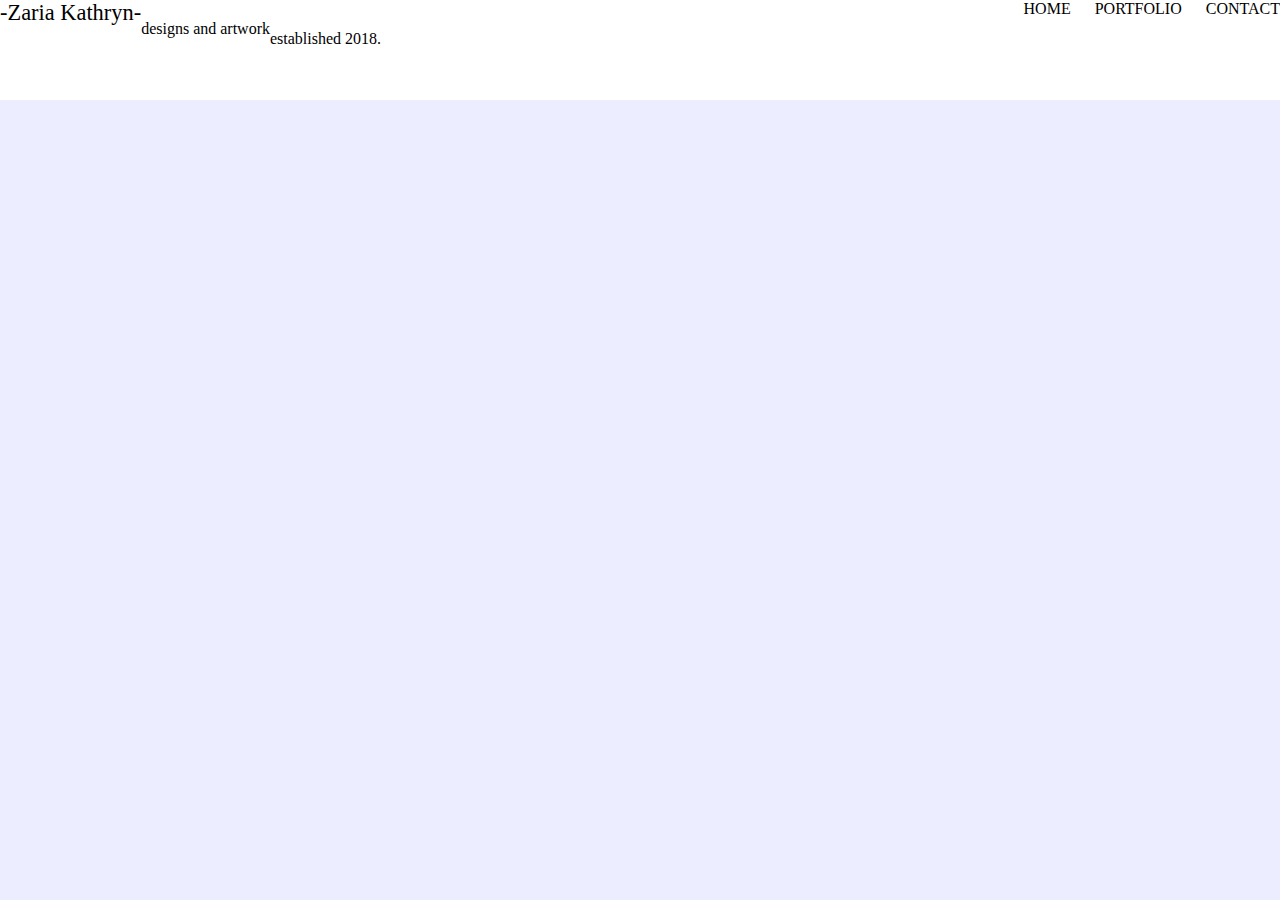
==== index.html @ 99bc5060 "started working on the logo and links struggling to get placement right, might just move onto rest o" ====
<!DOCTYPE html>
<html>

<head>
    <title> -Zaria Kathryn- Designs and artwork </title>
    
    <link rel= "stylesheet" 
    href="styles.css"/>
    
    </head>
    
    <body>
    <link rel= "stylesheet" 
    href="styles.css"/>
        <div class="header">
        
        <div class="nav">
            <div class= "firstlogo">
            -Zaria Kathryn-
            </div> 
            <div class="secondlogo">
            designs and artwork
            </div>
            <div class="thirdlogo">
            established 2018.
            </div>
                    <div class= "links">
                    HOME    
                    PORTFOLIO    
                    CONTACT    

                    </div>
        </div>
        </div>
        
    </body>
    
</html>
---- styles.css ----
body {
    background-color: #eceeff;
    margin-top: 0;
    margin-left: 0;
    margin-bottom: 0;
    margin-right: 0;
}

.header {
  background-color: white;
    color: black;
    height: 100px;
}

.firstlogo{
   float: left;
    margin-top: 0px;
    font-size: 1.4rem;
    color: black;
}

.secondlogo{
 float:left;
    left:0px;
    margin-top:20px;    
}

.thirdlogo{
    float: left;
    margin-top: 30px;
}

.links {
    float: right;
    margin-top: auto;
    word-spacing: 20px;
    
}
---- styles.css ----
body {
    background-color: #eceeff;
    margin-top: 0;
    margin-left: 0;
    margin-bottom: 0;
    margin-right: 0;
}

.header {
  background-color: white;
    color: black;
    height: 100px;
}

.firstlogo{
   float: left;
    margin-top: 0px;
    font-size: 1.4rem;
    color: black;
}

.secondlogo{
 float:left;
    left:0px;
    margin-top:20px;    
}

.thirdlogo{
    float: left;
    margin-top: 30px;
}

.links {
    float: right;
    margin-top: auto;
    word-spacing: 20px;
    
}
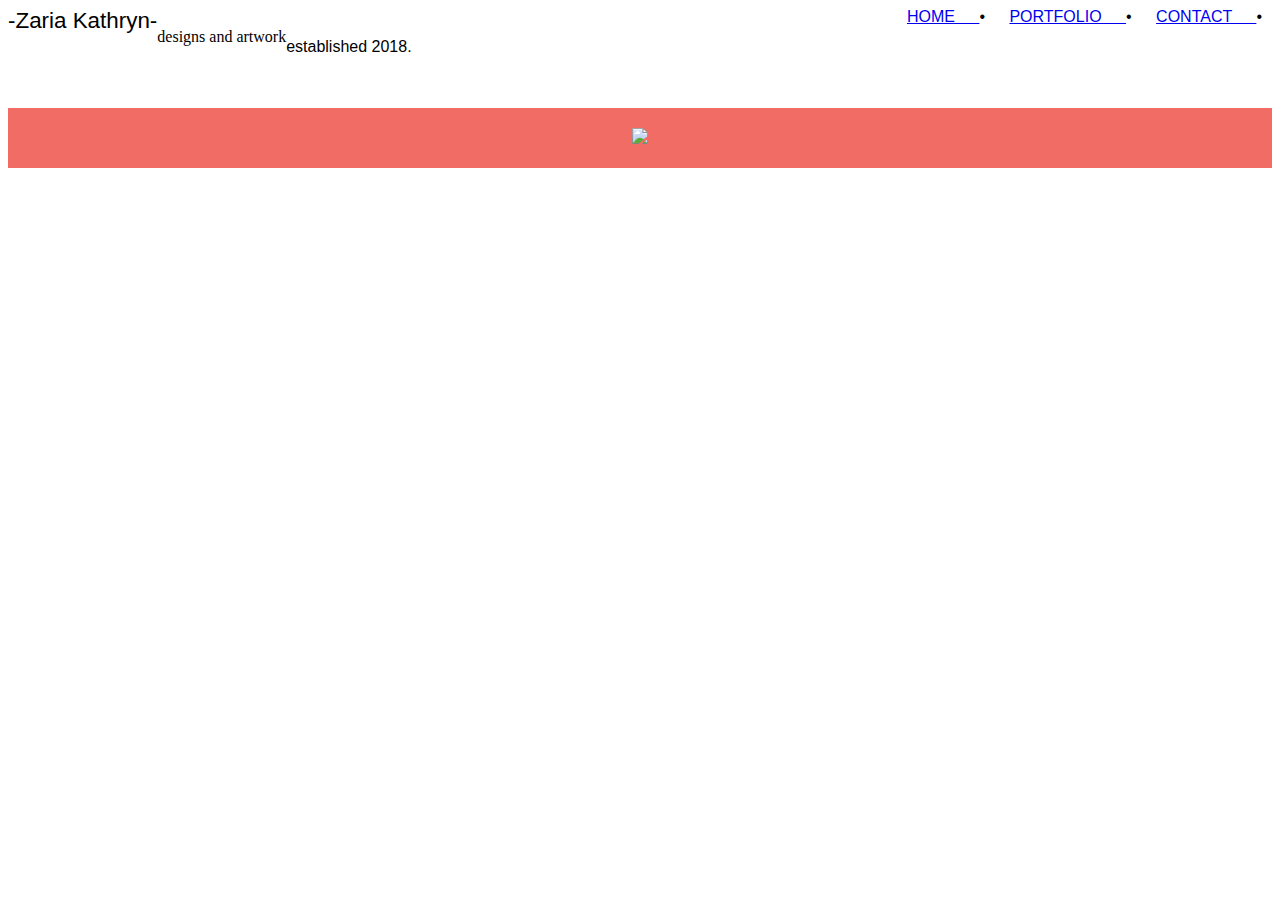
==== commit d7d64fa7: "still working  cant get it perfect" ====
--- a/index.html
+++ b/index.html
@@ -2,6 +2,8 @@
 <html>
 
 <head>
+    
+    
     <title> -Zaria Kathryn- Designs and artwork </title>
     
     <link rel= "stylesheet" 
@@ -9,7 +11,7 @@
     
     </head>
     
-    <body>
+    <body>   
     <link rel= "stylesheet" 
     href="styles.css"/>
         <div class="header">
@@ -18,21 +20,26 @@
             <div class= "firstlogo">
             -Zaria Kathryn-
             </div> 
+            
             <div class="secondlogo">
             designs and artwork
             </div>
             <div class="thirdlogo">
             established 2018.
             </div>
+            
                     <div class= "links">
-                    HOME    
-                    PORTFOLIO    
-                    CONTACT    
-
+                    <a href="#"> HOME </a> &bull;  
+                    <a href="#">PORTFOLIO  </a> &bull;  
+                    <a href="#"> CONTACT </a> &bull; 
                     </div>
         </div>
         </div>
+           <div class="banner">
+               <img src="image.png"/>
+               
+        </div>
         
     </body>
-    
+ 
 </html> 
--- a/styles.css
+++ b/styles.css
@@ -1,10 +1,17 @@
+<style>
+@import url('https://fonts.googleapis.com/css?family=Nothing+You+Could+Do|Open+Sans+Condensed:300');
+</style>
+
 body {
     background-color: #eceeff;
-    margin-top: 0;
+    margin-top:0;
     margin-left: 0;
     margin-bottom: 0;
     margin-right: 0;
+
+
 }
+
 
 .header {
   background-color: white;
@@ -12,27 +19,46 @@
     height: 100px;
 }
 
-.firstlogo{
-   float: left;
-    margin-top: 0px;
-    font-size: 1.4rem;
-    color: black;
+.firstlogo {
+float: left;
+margin-top: 0px;
+font-size: 1.4rem;
+color: black;
+font-family: 'Open Sans Condensed', sans-serif;
 }
 
 .secondlogo{
- float:left;
-    left:0px;
-    margin-top:20px;    
+float:left;
+left:0px;
+margin-top:20px; 
+font-family: 'Nothing You Could Do', cursive;
 }
 
 .thirdlogo{
-    float: left;
-    margin-top: 30px;
+float: left;
+margin-top: 30px;
+font-family: 'Open Sans Condensed', sans-serif;
 }
 
 .links {
+    color: black;
+    text-decoration: none;
+    padding: left:10px;
+    padding-right: 10px;
     float: right;
     margin-top: auto;
     word-spacing: 20px;
+    font-family: 'Open Sans Condensed', sans-serif;
     
+}
+
+.banner {
+     background-color: #F16C65;
+     padding: 20px 0;
+     text-align: center;
+}
+
+.banner img {
+     max-width: 780px;
+     width: 90%;
 }--- a/styles.css
+++ b/styles.css
@@ -1,10 +1,17 @@
+<style>
+@import url('https://fonts.googleapis.com/css?family=Nothing+You+Could+Do|Open+Sans+Condensed:300');
+</style>
+
 body {
     background-color: #eceeff;
-    margin-top: 0;
+    margin-top:0;
     margin-left: 0;
     margin-bottom: 0;
     margin-right: 0;
+
+
 }
+
 
 .header {
   background-color: white;
@@ -12,27 +19,46 @@
     height: 100px;
 }
 
-.firstlogo{
-   float: left;
-    margin-top: 0px;
-    font-size: 1.4rem;
-    color: black;
+.firstlogo {
+float: left;
+margin-top: 0px;
+font-size: 1.4rem;
+color: black;
+font-family: 'Open Sans Condensed', sans-serif;
 }
 
 .secondlogo{
- float:left;
-    left:0px;
-    margin-top:20px;    
+float:left;
+left:0px;
+margin-top:20px; 
+font-family: 'Nothing You Could Do', cursive;
 }
 
 .thirdlogo{
-    float: left;
-    margin-top: 30px;
+float: left;
+margin-top: 30px;
+font-family: 'Open Sans Condensed', sans-serif;
 }
 
 .links {
+    color: black;
+    text-decoration: none;
+    padding: left:10px;
+    padding-right: 10px;
     float: right;
     margin-top: auto;
     word-spacing: 20px;
+    font-family: 'Open Sans Condensed', sans-serif;
     
+}
+
+.banner {
+     background-color: #F16C65;
+     padding: 20px 0;
+     text-align: center;
+}
+
+.banner img {
+     max-width: 780px;
+     width: 90%;
 }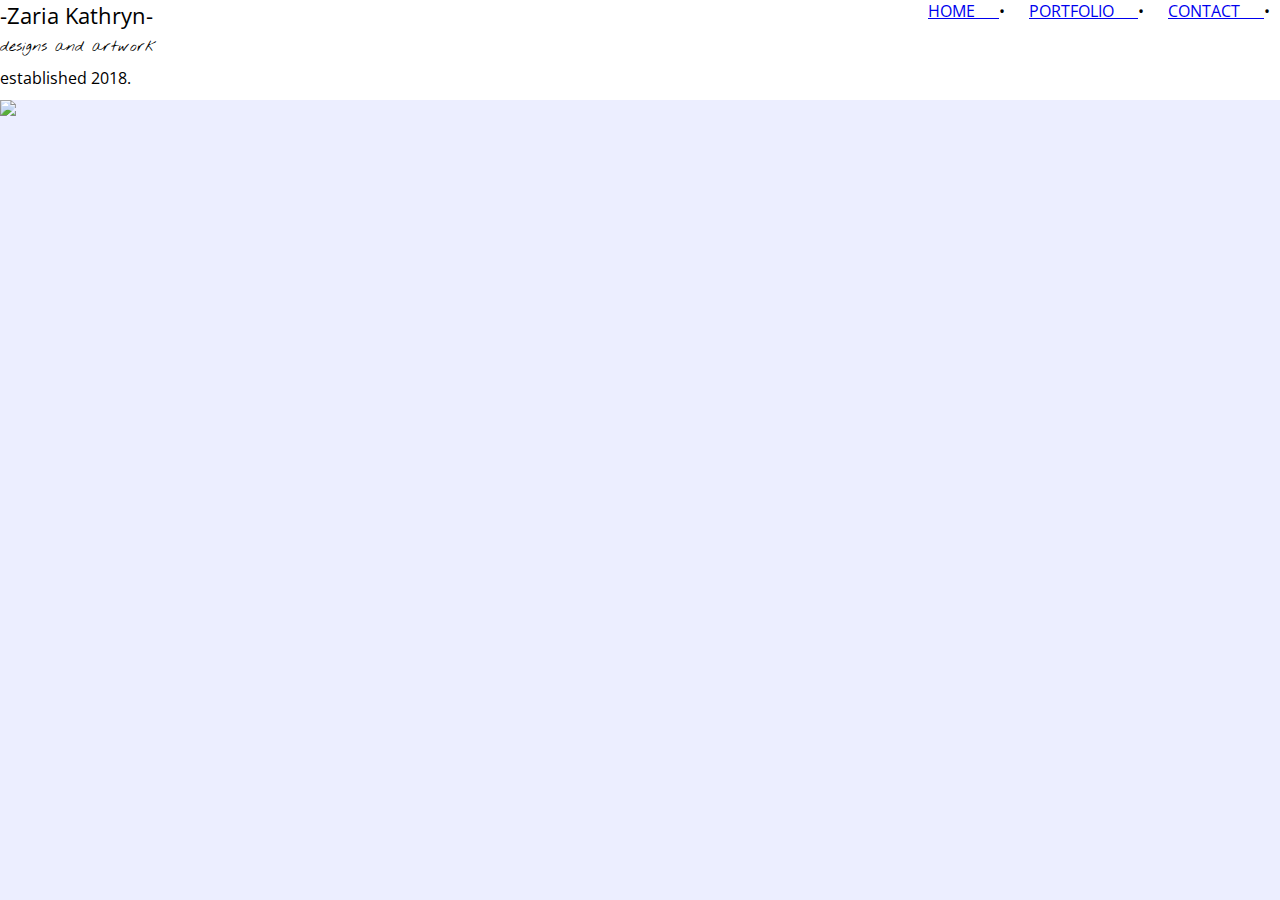
==== commit 04c701fd: "inserted a picture" ====
--- a/index.html
+++ b/index.html
@@ -16,28 +16,29 @@
     href="styles.css"/>
         <div class="header">
         
-        <div class="nav">
-            <div class= "firstlogo">
-            -Zaria Kathryn-
-            </div> 
-            
-            <div class="secondlogo">
-            designs and artwork
+            <div class="logoarea">
+                <div class= "firstlogo">
+                -Zaria Kathryn-
+                </div> 
+
+                <div class="secondlogo">
+                designs and artwork
+                </div>
+                <div class="thirdlogo">
+                established 2018.
+                </div>
+
+
             </div>
-            <div class="thirdlogo">
-            established 2018.
-            </div>
-            
-                    <div class= "links">
+             <div class= "links">
                     <a href="#"> HOME </a> &bull;  
                     <a href="#">PORTFOLIO  </a> &bull;  
                     <a href="#"> CONTACT </a> &bull; 
-                    </div>
+            </div>
         </div>
-        </div>
-           <div class="banner">
-               <img src="image.png"/>
-               
+           
+        <div class="image">
+        <img src= "photo.png"/> 
         </div>
         
     </body>
--- a/styles.css
+++ b/styles.css
@@ -1,6 +1,5 @@
-<style>
 @import url('https://fonts.googleapis.com/css?family=Nothing+You+Could+Do|Open+Sans+Condensed:300');
-</style>
+
 
 body {
     background-color: #eceeff;
@@ -8,8 +7,6 @@
     margin-left: 0;
     margin-bottom: 0;
     margin-right: 0;
-
-
 }
 
 
@@ -17,9 +14,17 @@
   background-color: white;
     color: black;
     height: 100px;
+    max-width:950px8;
+    margin-left: auto;
+    margin-right: auto;
 }
-
+.logoarea{
+    width:300px;
+    height: 100px;
+    float:left;
+}
 .firstlogo {
+width:300px;
 float: left;
 margin-top: 0px;
 font-size: 1.4rem;
@@ -28,15 +33,16 @@
 }
 
 .secondlogo{
+width:300px;
 float:left;
-left:0px;
-margin-top:20px; 
+margin-top:5px; 
 font-family: 'Nothing You Could Do', cursive;
 }
 
 .thirdlogo{
+width:300px;
 float: left;
-margin-top: 30px;
+margin-top: 10px;
 font-family: 'Open Sans Condensed', sans-serif;
 }
 
@@ -53,12 +59,13 @@
 }
 
 .banner {
-     background-color: #F16C65;
+     background-color: #eceeff;
      padding: 20px 0;
      text-align: center;
-}
+} 
 
-.banner img {
+.imgage {
      max-width: 780px;
      width: 90%;
+}
 }--- a/styles.css
+++ b/styles.css
@@ -1,6 +1,5 @@
-<style>
 @import url('https://fonts.googleapis.com/css?family=Nothing+You+Could+Do|Open+Sans+Condensed:300');
-</style>
+
 
 body {
     background-color: #eceeff;
@@ -8,8 +7,6 @@
     margin-left: 0;
     margin-bottom: 0;
     margin-right: 0;
-
-
 }
 
 
@@ -17,9 +14,17 @@
   background-color: white;
     color: black;
     height: 100px;
+    max-width:950px8;
+    margin-left: auto;
+    margin-right: auto;
 }
-
+.logoarea{
+    width:300px;
+    height: 100px;
+    float:left;
+}
 .firstlogo {
+width:300px;
 float: left;
 margin-top: 0px;
 font-size: 1.4rem;
@@ -28,15 +33,16 @@
 }
 
 .secondlogo{
+width:300px;
 float:left;
-left:0px;
-margin-top:20px; 
+margin-top:5px; 
 font-family: 'Nothing You Could Do', cursive;
 }
 
 .thirdlogo{
+width:300px;
 float: left;
-margin-top: 30px;
+margin-top: 10px;
 font-family: 'Open Sans Condensed', sans-serif;
 }
 
@@ -53,12 +59,13 @@
 }
 
 .banner {
-     background-color: #F16C65;
+     background-color: #eceeff;
      padding: 20px 0;
      text-align: center;
-}
+} 
 
-.banner img {
+.imgage {
      max-width: 780px;
      width: 90%;
+}
 }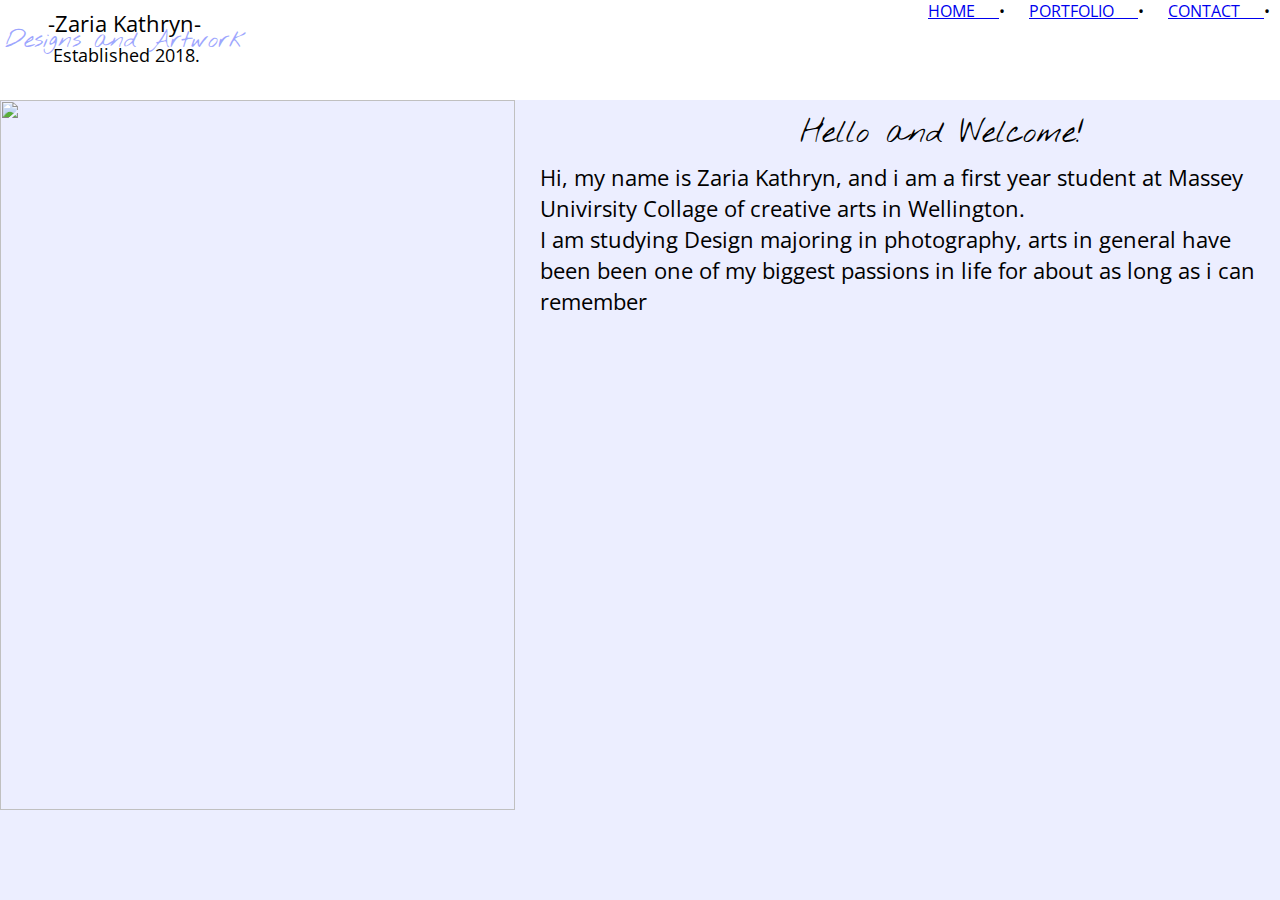
==== commit 65dd71ed: "finalised logo position, added in text etc" ====
--- a/index.html
+++ b/index.html
@@ -22,10 +22,10 @@
                 </div> 
 
                 <div class="secondlogo">
-                designs and artwork
+                Designs and Artwork
                 </div>
                 <div class="thirdlogo">
-                established 2018.
+                Established 2018.
                 </div>
 
 
@@ -37,8 +37,26 @@
             </div>
         </div>
            
-        <div class="image">
-        <img src= "photo.png"/> 
+        <div class="image"> </div> 
+        <img src= "photo.png" width="515" height="710" alt=""> 
+        
+    <div> 
+        
+        </div>
+        
+        <div class= "title">
+         <p> Hello and Welcome!
+            
+        </p>
+        
+        </div>
+        
+        <div class= "paragraph">
+        <p>
+           Hi, my name is Zaria Kathryn, and i am a first year student at Massey Univirsity Collage of creative arts in Wellington.<br>  
+            I am studying Design majoring in photography,  arts in general have been been one of my biggest passions in life for about as long as i can remember 
+            </p>
+        
         </div>
         
     </body>
--- a/styles.css
+++ b/styles.css
@@ -1,4 +1,4 @@
-@import url('https://fonts.googleapis.com/css?family=Nothing+You+Could+Do|Open+Sans+Condensed:300');
+@import url('https://fonts.googleapis.com/css?family=Nothing+You+Could+Do|Open+Sans+Condensed:300');@import url('https://fonts.googleapis.com/css?family=Source+Sans+Pro');
 
 
 body {
@@ -27,6 +27,9 @@
 width:300px;
 float: left;
 margin-top: 0px;
+position:absolute;
+left:48px;
+top:8px;
 font-size: 1.4rem;
 color: black;
 font-family: 'Open Sans Condensed', sans-serif;
@@ -35,15 +38,23 @@
 .secondlogo{
 width:300px;
 float:left;
-margin-top:5px; 
+position:absolute;
+left:5px;
+top:25px;
+font-size: 1.5rem;
 font-family: 'Nothing You Could Do', cursive;
+color:#9da6fe;
 }
 
 .thirdlogo{
 width:300px;
 float: left;
-margin-top: 10px;
+position:absolute;
+left:53px;
+top:43px;
+font-size: 1.1rem;
 font-family: 'Open Sans Condensed', sans-serif;
+
 }
 
 .links {
@@ -65,7 +76,31 @@
 } 
 
 .imgage {
-     max-width: 780px;
-     width: 90%;
+    position: absolute;
+    left: 540px;
+    top: 140px;
+    
 }
-}+
+.title{
+    float: right;
+    position: absolute;
+    left: 800px;
+    top: 80px;
+    color: black;
+    font-family: 'Nothing You Could Do', cursive;
+    font-size: 2.0rem;
+    
+    
+}
+
+.paragraph{
+    position: absolute;
+    left: 540px;
+    top: 140px;
+    color: black;
+    font-family: 'Open Sans Condensed', sans-serif;
+    font-size: 1.4rem;
+
+    
+}
--- a/styles.css
+++ b/styles.css
@@ -1,4 +1,4 @@
-@import url('https://fonts.googleapis.com/css?family=Nothing+You+Could+Do|Open+Sans+Condensed:300');
+@import url('https://fonts.googleapis.com/css?family=Nothing+You+Could+Do|Open+Sans+Condensed:300');@import url('https://fonts.googleapis.com/css?family=Source+Sans+Pro');
 
 
 body {
@@ -27,6 +27,9 @@
 width:300px;
 float: left;
 margin-top: 0px;
+position:absolute;
+left:48px;
+top:8px;
 font-size: 1.4rem;
 color: black;
 font-family: 'Open Sans Condensed', sans-serif;
@@ -35,15 +38,23 @@
 .secondlogo{
 width:300px;
 float:left;
-margin-top:5px; 
+position:absolute;
+left:5px;
+top:25px;
+font-size: 1.5rem;
 font-family: 'Nothing You Could Do', cursive;
+color:#9da6fe;
 }
 
 .thirdlogo{
 width:300px;
 float: left;
-margin-top: 10px;
+position:absolute;
+left:53px;
+top:43px;
+font-size: 1.1rem;
 font-family: 'Open Sans Condensed', sans-serif;
+
 }
 
 .links {
@@ -65,7 +76,31 @@
 } 
 
 .imgage {
-     max-width: 780px;
-     width: 90%;
+    position: absolute;
+    left: 540px;
+    top: 140px;
+    
 }
-}+
+.title{
+    float: right;
+    position: absolute;
+    left: 800px;
+    top: 80px;
+    color: black;
+    font-family: 'Nothing You Could Do', cursive;
+    font-size: 2.0rem;
+    
+    
+}
+
+.paragraph{
+    position: absolute;
+    left: 540px;
+    top: 140px;
+    color: black;
+    font-family: 'Open Sans Condensed', sans-serif;
+    font-size: 1.4rem;
+
+    
+}
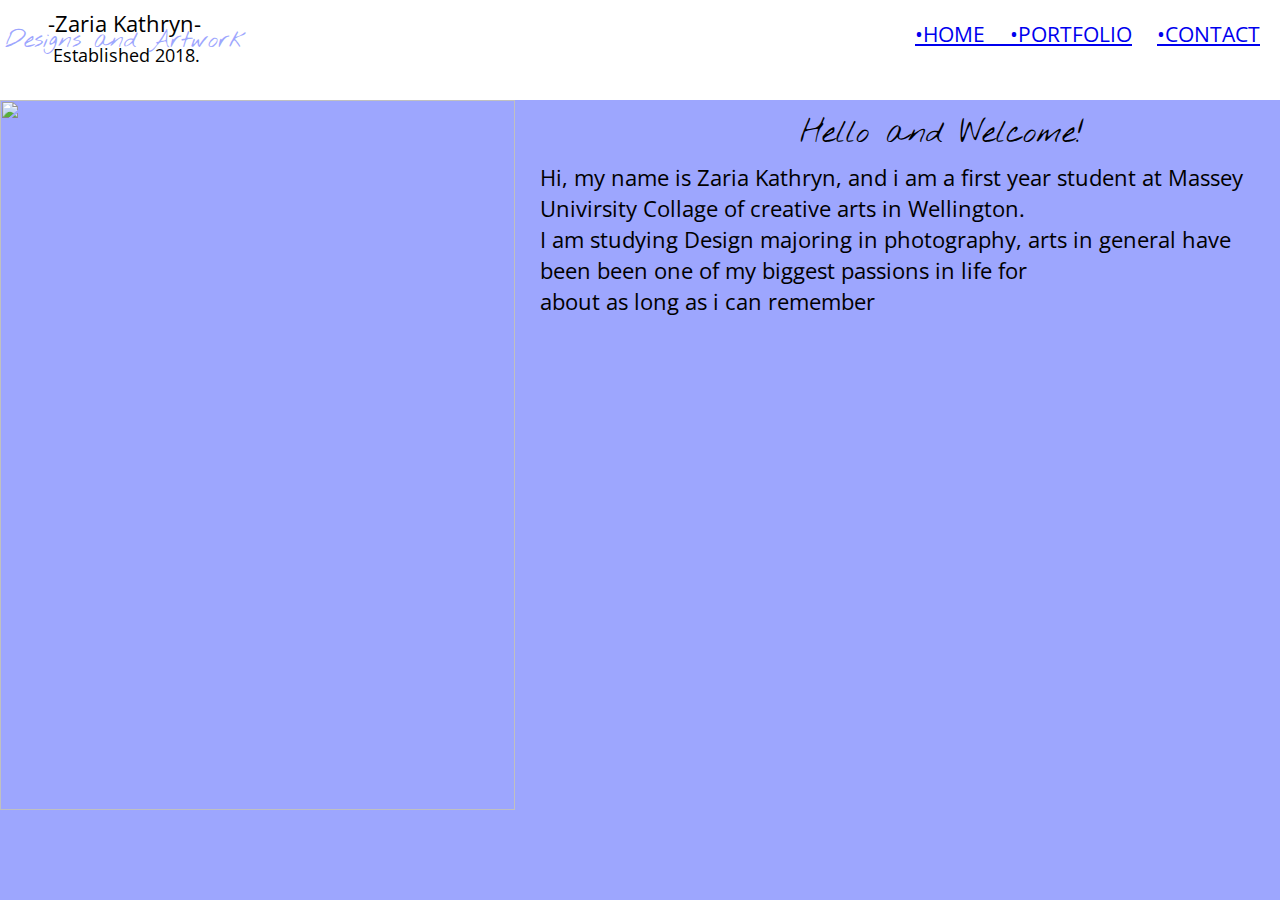
==== commit c2eec0ec: "changed around some colours, added more text etc" ====
--- a/index.html
+++ b/index.html
@@ -31,9 +31,9 @@
 
             </div>
              <div class= "links">
-                    <a href="#"> HOME </a> &bull;  
-                    <a href="#">PORTFOLIO  </a> &bull;  
-                    <a href="#"> CONTACT </a> &bull; 
+                    <a href="#"> &bull;HOME </a>   
+                    <a href="#">&bull;PORTFOLIO</a>   
+                    <a href="#">&bull;CONTACT</a> 
             </div>
         </div>
            
@@ -54,7 +54,7 @@
         <div class= "paragraph">
         <p>
            Hi, my name is Zaria Kathryn, and i am a first year student at Massey Univirsity Collage of creative arts in Wellington.<br>  
-            I am studying Design majoring in photography,  arts in general have been been one of my biggest passions in life for about as long as i can remember 
+            I am studying Design majoring in photography,  arts in general have been been one of my biggest passions in life for<br> about as long as i can remember 
             </p>
         
         </div>
--- a/styles.css
+++ b/styles.css
@@ -2,7 +2,7 @@
 
 
 body {
-    background-color: #eceeff;
+    background-color: #9da6fe;
     margin-top:0;
     margin-left: 0;
     margin-bottom: 0;
@@ -60,11 +60,15 @@
 .links {
     color: black;
     text-decoration: none;
-    padding: left:10px;
+    padding: left:5px;
     padding-right: 10px;
     float: right;
     margin-top: auto;
+    position:absolute;
+    top:20px;
+    right:10px;
     word-spacing: 20px;
+    font-size: 1.3rem;
     font-family: 'Open Sans Condensed', sans-serif;
     
 }
@@ -76,9 +80,7 @@
 } 
 
 .imgage {
-    position: absolute;
-    left: 540px;
-    top: 140px;
+
     
 }
 
--- a/styles.css
+++ b/styles.css
@@ -2,7 +2,7 @@
 
 
 body {
-    background-color: #eceeff;
+    background-color: #9da6fe;
     margin-top:0;
     margin-left: 0;
     margin-bottom: 0;
@@ -60,11 +60,15 @@
 .links {
     color: black;
     text-decoration: none;
-    padding: left:10px;
+    padding: left:5px;
     padding-right: 10px;
     float: right;
     margin-top: auto;
+    position:absolute;
+    top:20px;
+    right:10px;
     word-spacing: 20px;
+    font-size: 1.3rem;
     font-family: 'Open Sans Condensed', sans-serif;
     
 }
@@ -76,9 +80,7 @@
 } 
 
 .imgage {
-    position: absolute;
-    left: 540px;
-    top: 140px;
+
     
 }
 
